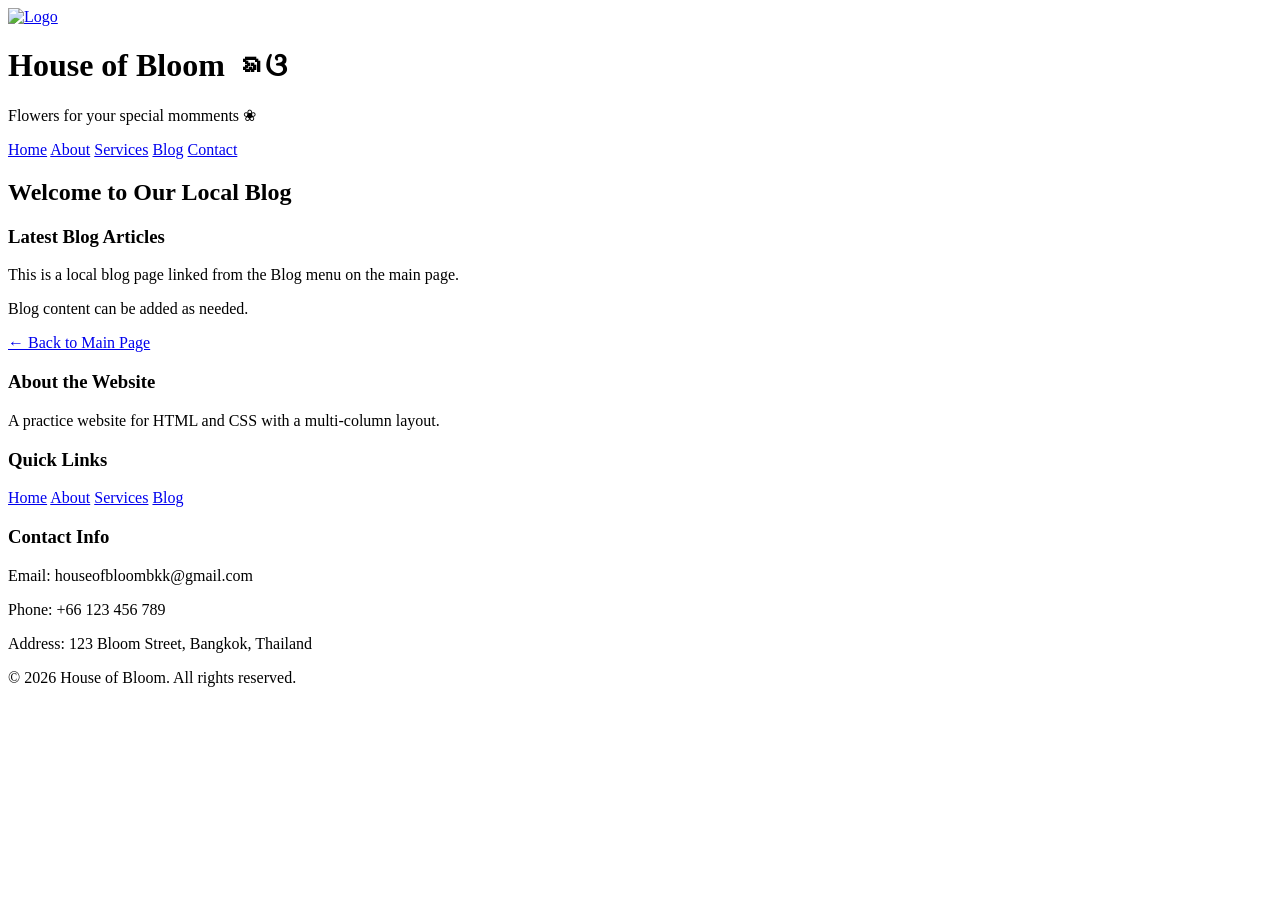
==== blog.html @ eac41d10 "pra uts pap" ====
<!DOCTYPE html>
<html lang="id">
    <head>
        <meta charset="UTF-8">
        <meta name="viewport" content="width=device-width, initial-scale=1.0">
        <title>House of Bloom</title>
        <link rel="stylesheet" href="styles.css">
    </head>
    <body>
        <div class="page">

            <header>
                <div class="logo">
                    <a href="index.html"><img src="https://i.pinimg.com/736x/0a/6b/92/0a6b92ec2df7677f33e2bdc7e9b24667.jpg" alt="Logo"></a>
                </div>
                <div class="judul">
                    <h1>House of Bloom ᨳଓ</h1>
                    <p>Flowers for your special momments ❀</p>
                </div>
            </header>

            <nav>
                <a href="index.html">Home</a>
                <a href="#about">About</a>
                <a href="#services">Services</a>
                <a href="blog.html">Blog</a>
                <a href="#contact">Contact</a>
            </nav>

            <main class="blog-page">
                <h2>Welcome to Our Local Blog</h2>

                <div class="blog-box">
                    <h3>Latest Blog Articles</h3>
                    <p>This is a local blog page linked from the Blog menu on the main page.</p>
                    <p>Blog content can be added as needed.</p>
                    <a href="index.html">← Back to Main Page</a>
                </div>
            </main>

            <footer>
                <div class="footer-top">
                    <div>
                        <h3>About the Website</h3>
                        <p>A practice website for HTML and CSS with a multi-column layout.</p>
                    </div>
                    <div>
                        <h3>Quick Links</h3>
                        <a href="index.html">Home</a>
                        <a href="index.html#about">About</a>
                        <a href="index.html#services">Services</a>
                        <a href="blog.html">Blog</a>
                    </div>
                    <div>
                        <h3>Contact Info</h3>
                        <p>Email: houseofbloombkk@gmail.com</p>
                        <p>Phone: +66 123 456 789</p>
                        <p>Address: 123 Bloom Street, Bangkok, Thailand</p>
                    </div>
                </div>
                <div class="footer-bottom">
                    <p>&copy; 2026 House of Bloom. All rights reserved.</p>
                </div>
            </footer>
        </div>
    </body>
</html>
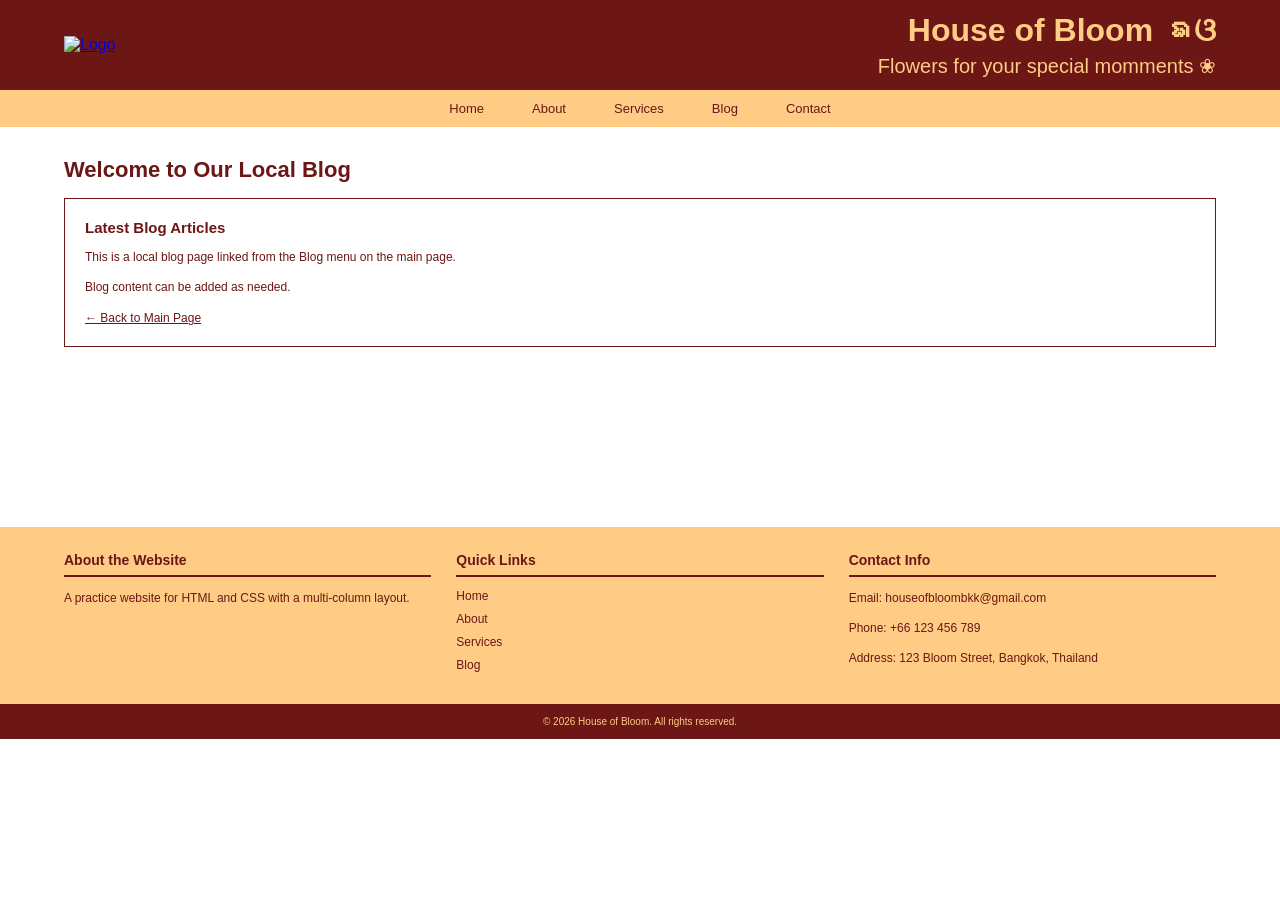
==== commit 7dc2ee39: "Update stylesheet link from styles.css to style.css" ====
--- a/blog.html
+++ b/blog.html
@@ -4,7 +4,7 @@
         <meta charset="UTF-8">
         <meta name="viewport" content="width=device-width, initial-scale=1.0">
         <title>House of Bloom</title>
-        <link rel="stylesheet" href="styles.css">
+        <link rel="stylesheet" href="style.css">
     </head>
     <body>
         <div class="page">
@@ -64,4 +64,4 @@
             </footer>
         </div>
     </body>
-</html>+</html>
--- a/style.css
+++ b/style.css
@@ -0,0 +1,385 @@
+@import url('https://fonts.googleapis.com/css2?family=Poppins:wght@400;500;600;700&display=swap');
+* {
+    box-sizing: border-box;
+}
+
+body {
+    margin: 0;
+    font-family: Poppins , sans-serif;
+    background: white;
+    color: #6c1615;
+}
+
+.page {
+    width: 100%;
+    margin: 0;
+    background: white;
+}
+
+/* HEADER */
+
+header {
+    display: grid;
+    grid-template-columns: 130px 1fr;
+    background: #6c1615;
+    min-height: 90px;
+    padding: 12px 5%;
+    align-items: center;
+}
+
+.logo {
+    height: 100%;
+    display: flex;
+    align-items: center;
+}
+
+.logo img {
+    width: 150px;
+    height: 150px;
+    object-fit: contain;
+}
+
+.judul {
+    text-align: right;
+    color: #ffcc86;
+}
+
+.judul h1 {
+    margin: 0 0 5px;
+    font-size: 32px;
+}
+
+.judul p {
+    margin: 0;
+    font-size: 20px;
+}
+
+/* NAVIGATION */
+
+nav {
+    display: flex;
+    justify-content: center;
+    background: #ffcc86;
+}
+
+nav a {
+    color: #6c1615;
+    text-decoration: none;
+    padding: 11px 24px;
+    font-size: 13px;
+    transition: background 0.3s;
+}
+
+nav a:hover {
+    background: #6c1615;
+    color: #ffcc86;
+}
+
+/* MAIN */
+
+.main-area {
+    display: grid;
+    grid-template-columns: 2.4fr 1fr;
+    gap: 20px;
+    padding: 25px 5%;
+}
+
+/* CONTENT */
+
+.content h2,
+.blog-page h2 {
+    margin: 0 0 15px;
+    font-size: 22px;
+    color: #6c1615;
+}
+
+/* GALLERY */
+
+.gallery {
+    display: grid;
+    grid-template-columns: repeat(3, 1fr);
+    gap: 18px;
+}
+
+.card {
+    padding: 10px;
+    text-align: center;
+    border: 1px solid #ddd;
+    transition: 0.3s;
+}
+
+.card:hover {
+    opacity: 0.7;
+    transform: translateY(-3px);
+}
+
+.card img {
+    width: 100%;
+    height: 130px;
+    object-fit: cover;
+    display: block;
+    transition: 0.3s;
+}
+
+.card img:hover {
+    opacity: 0.6;
+}
+
+.card h3 {
+    font-size: 14px;
+    margin: 10px 0;
+}
+
+.card p {
+    font-size: 12px;
+    line-height: 1.4;
+    margin: 0;
+    color: #6c1615;
+}
+
+/* SIDEBAR */
+
+.sidebar {
+    display: grid;
+    grid-template-rows: auto auto auto;
+    gap: 15px;
+    background: white;
+    padding: 15px;
+}
+
+.side-box {
+    padding: 15px;
+    border: 1px solid #eee;
+    box-shadow: 0 1px 4px rgba(0, 0, 0, 0.08);
+}
+
+.side-box h3 {
+    margin: 0 0 10px;
+    padding-bottom: 7px;
+    border-bottom: 2px solid #6c1615;
+    font-size: 15px;
+}
+
+.side-box p,
+.side-box a {
+    font-size: 12px;
+    line-height: 1.5;
+}
+
+.side-box a {
+    display: block;
+    color: #6c1615;
+    text-decoration: none;
+}
+
+.side-box a:hover {
+    text-decoration: underline;
+}
+
+/* FOOTER */
+
+.footer-top {
+    display: grid;
+    grid-template-columns: repeat(3, 1fr);
+    gap: 25px;
+    padding: 25px 5%;
+    background: #ffcc86;
+}
+
+.footer-top h3 {
+    margin: 0 0 10px;
+    padding-bottom: 7px;
+    border-bottom: 2px solid #6c1615;
+    font-size: 14px;
+}
+
+.footer-top p,
+.footer-top a {
+    font-size: 12px;
+    line-height: 1.5;
+    color: #6c1615;
+}
+
+.footer-top a {
+    display: block;
+    text-decoration: none;
+    margin: 5px 0;
+}
+
+.footer-top a:hover {
+    text-decoration: underline;
+}
+
+.footer-bottom {
+    text-align: center;
+    padding: 12px;
+    background: #6c1615;
+    color: #ffcc86;
+}
+
+.footer-bottom p {
+    margin: 0;
+    font-size: 10px;
+}
+
+/* POPUP CONTACT */
+
+.modal {
+    position: fixed;
+    top: 0;
+    left: 0;
+    width: 100%;
+    height: 100%;
+    background: rgba(0, 0, 0, 0.5);
+    display: none;
+    justify-content: center;
+    align-items: center;
+    padding: 20px;
+    z-index: 9999;
+}
+
+.modal:target {
+    display: flex;
+}
+
+.modal-box {
+    width: 360px;
+    max-width: 100%;
+    background: #ffcc86;
+    padding: 20px 25px 25px;
+    border-radius: 12px;
+    position: relative;
+}
+
+.close {
+    position: absolute;
+    top: 8px;
+    right: 20px;
+    font-size: 25px;
+    color: #6c1615;
+    text-decoration: none;
+}
+
+.profile-photo {
+    width: 70px;
+    height: 70px;
+    border-radius: 50%;
+    margin: 5px auto 8px;
+    background: #6c1615;
+    display: flex;
+    align-items: center;
+    justify-content: center;
+    color: #ffcc86;
+    font-size: 11px;
+}
+
+.modal-box h2 {
+    text-align: center;
+    font-size: 19px;
+    margin: 0 0 15px;
+}
+
+.modal-box table {
+    width: 100%;
+    border-collapse: collapse;
+    font-size: 12px;
+}
+
+.modal-box th,
+.modal-box td {
+    padding: 11px 9px;
+    text-align: left;
+    border-bottom: 1px solid #6c1615;
+}
+
+/* BLOG */
+
+.blog-page {
+    padding: 30px 5%;
+    min-height: 400px;
+}
+
+.blog-box {
+    margin-top: 15px;
+    padding: 20px;
+    border: 1px solid #6c1615;
+}
+
+.blog-box h3 {
+    margin: 0 0 10px;
+    font-size: 15px;
+}
+
+.blog-box p {
+    font-size: 12px;
+    line-height: 1.5;
+}
+
+.blog-box a {
+    font-size: 12px;
+    color: #6c1615;
+}
+
+/* RESPONSIVE TABLET */
+
+@media (max-width: 900px) {
+
+    .main-area {
+        grid-template-columns: 1fr;
+    }
+
+    .gallery {
+        grid-template-columns: repeat(2, 1fr);
+    }
+
+    .sidebar {
+        grid-template-rows: auto;
+    }
+}
+
+/* RESPONSIVE HP */
+
+@media (max-width: 600px) {
+
+    header {
+        grid-template-columns: 1fr;
+        text-align: center;
+        padding: 15px;
+    }
+
+    .logo img {
+    width: 120px;
+    height: 80px;
+    object-fit: contain;
+    display: block;
+}
+
+    .judul {
+        text-align: center;
+        padding-top: 10px;
+    }
+
+    nav {
+        flex-wrap: wrap;
+    }
+
+    nav a {
+        padding: 10px 15px;
+    }
+
+    .main-area {
+        padding: 20px 4%;
+    }
+
+    .gallery {
+        grid-template-columns: 1fr;
+    }
+
+    .footer-top {
+        grid-template-columns: 1fr;
+    }
+
+    .card img {
+        height: 180px;
+    }
+}
